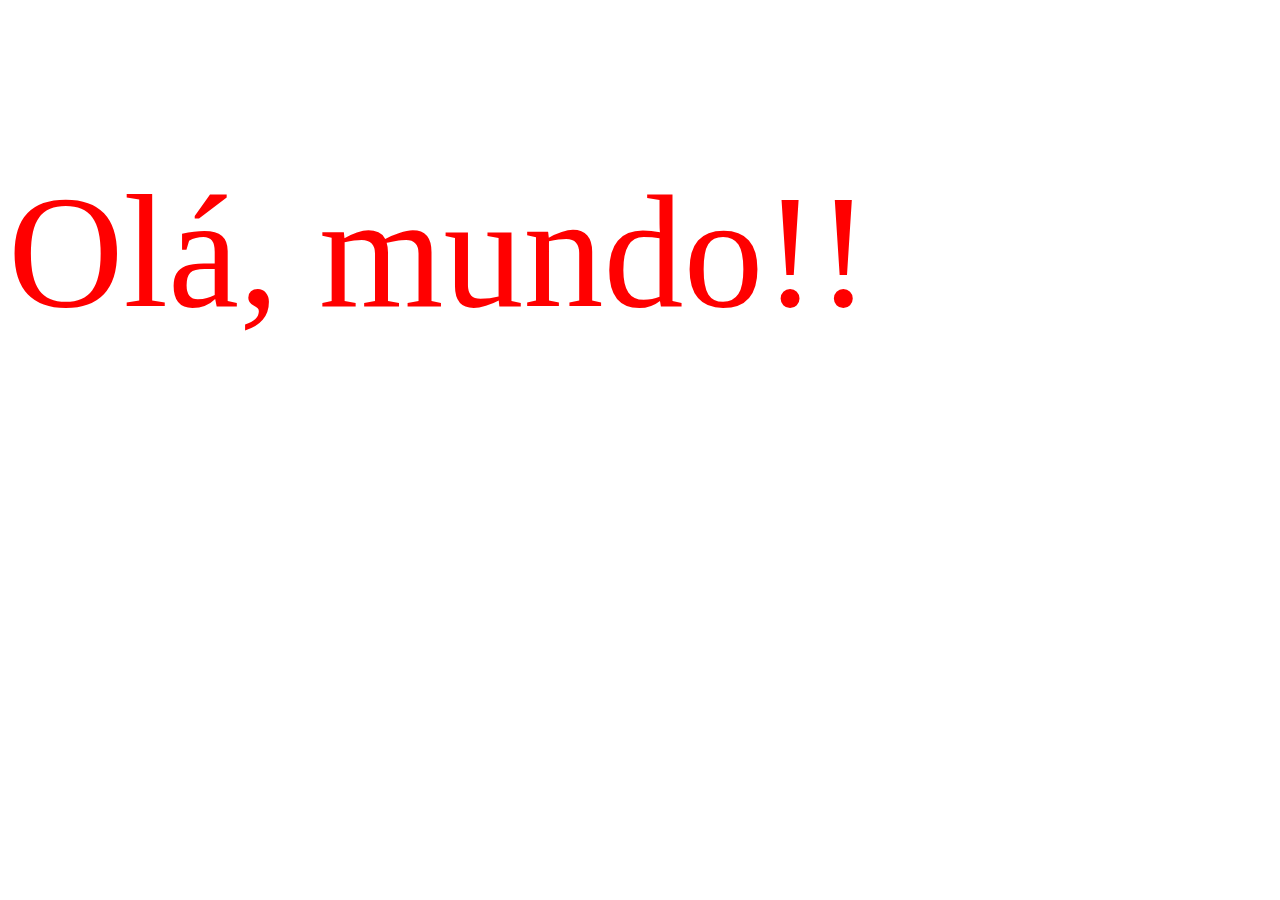
==== index.html @ 08f9ccc7 "Criei um parágrafo de boas vindas com sua respectiva  formatação." ====
<!DOCTYPE html>
<html lang="en">
<head>
    <meta charset="UTF-8">
    <meta name="viewport" content="width=device-width, initial-scale=1.0">
    <title>Cumprimentar</title>
</head>

<body>
    <p style="color: red; font-size: 10rem;">Olá, mundo!!</p>
</body>
</html>
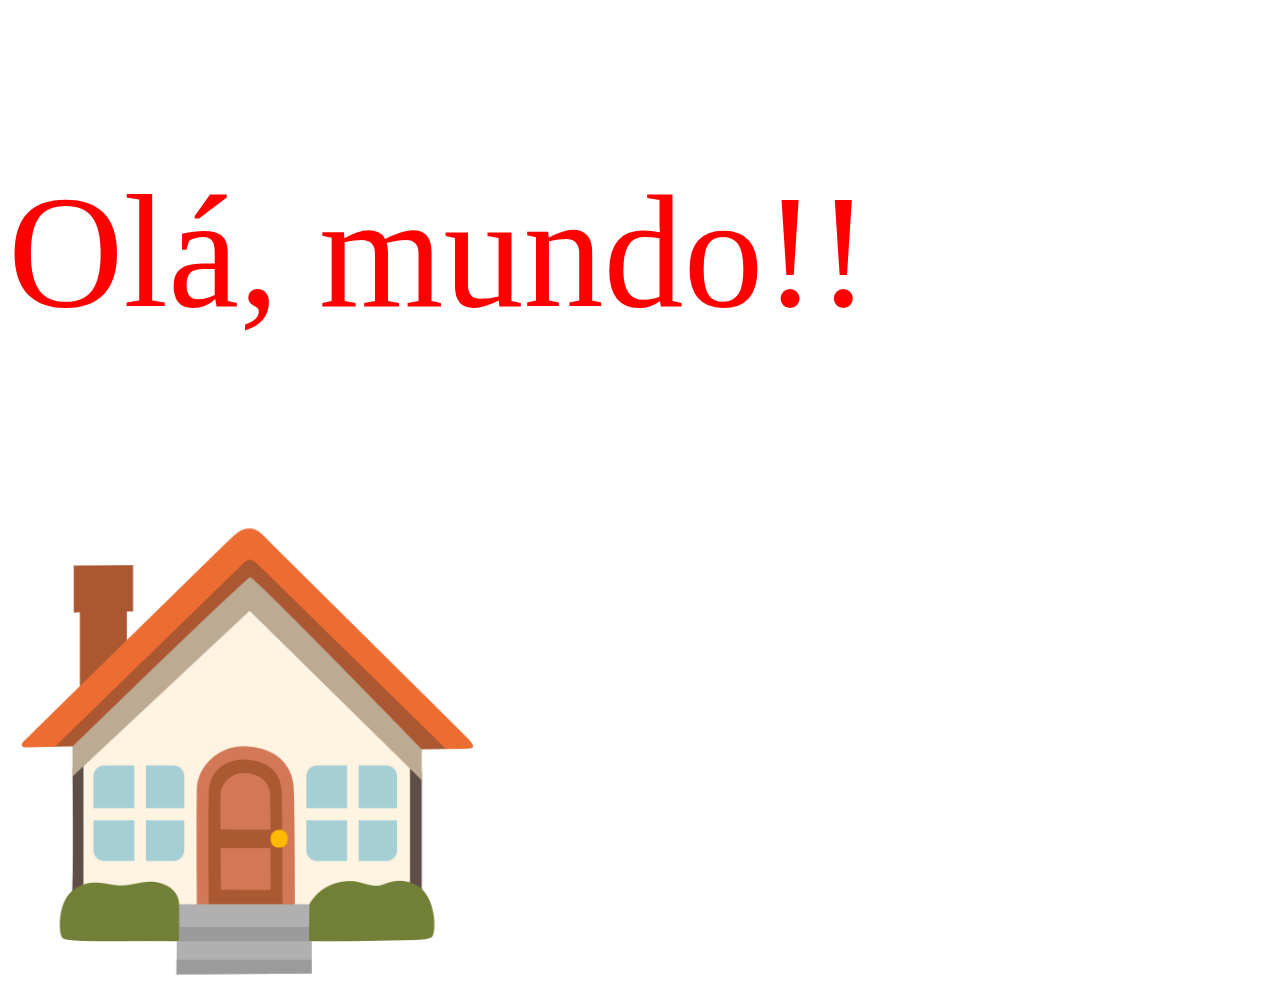
==== commit 08b917b9: "Inseri com a imagem com sua respectiva formatação." ====
--- a/index.html
+++ b/index.html
@@ -8,5 +8,8 @@
 
 <body>
     <p style="color: red; font-size: 10rem;">Olá, mundo!!</p>
+
+    <img src="casa.png" style=" width: 30rem;" />
+
 </body>
 </html>